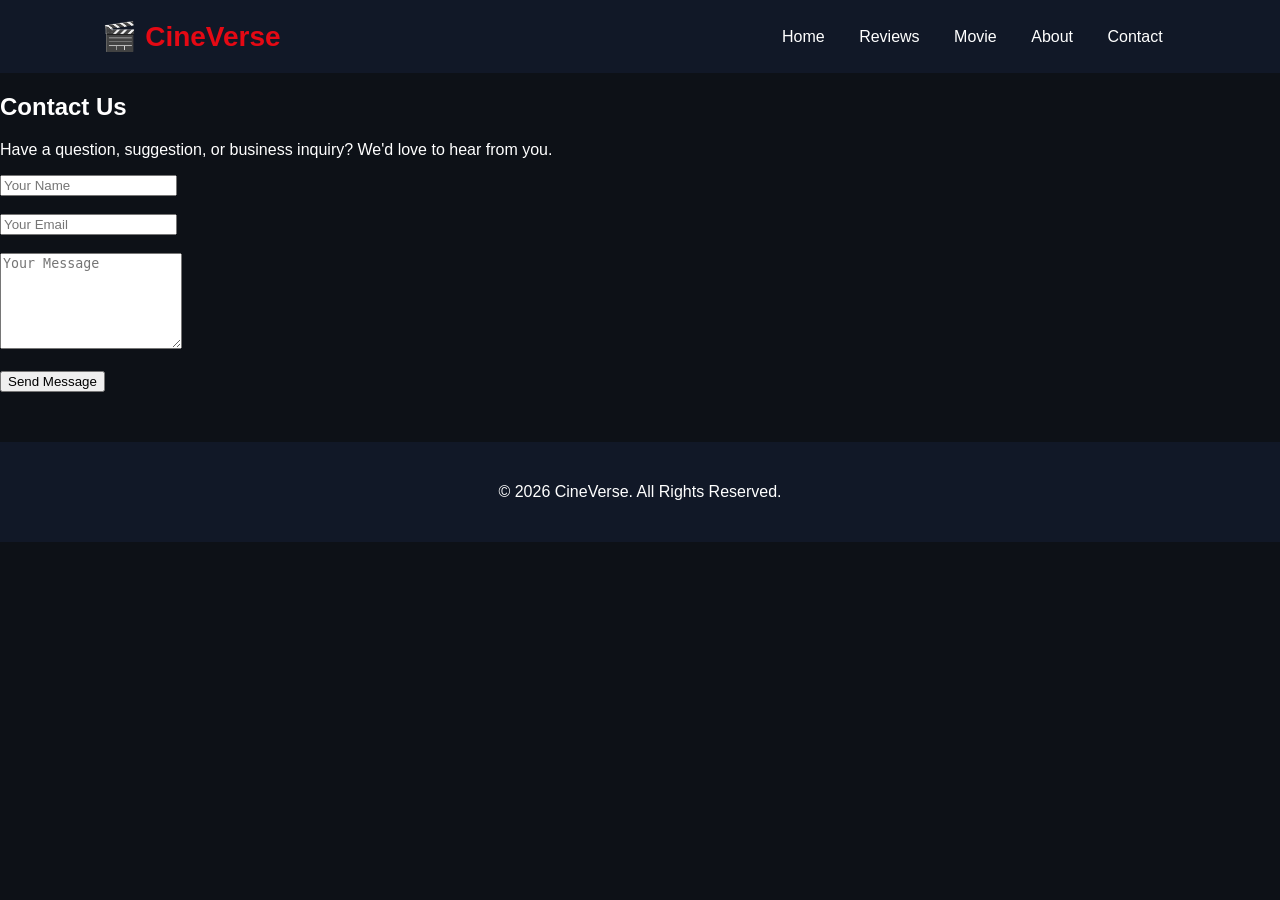
==== contact.html @ 554d1905 "Create contact.html" ====
<!DOCTYPE html>
<html lang="en">
<head>
<meta charset="UTF-8">
<meta name="viewport" content="width=device-width, initial-scale=1.0">
<title>Contact Us | CineVerse</title>

<link rel="stylesheet" href="style.css">
</head>

<body>

<header>

<div class="logo">🎬 CineVerse</div>

<nav>

<a href="index.html">Home</a>
<a href="reviews.html">Reviews</a>
<a href="movie.html">Movie</a>
<a href="about.html">About</a>
<a href="contact.html">Contact</a>

</nav>

</header>

<section class="featured">

<h1>Contact Us</h1>

<p>
Have a question, suggestion, or business inquiry? We'd love to hear from you.
</p>

<form>

<input type="text" placeholder="Your Name" required>

<br><br>

<input type="email" placeholder="Your Email" required>

<br><br>

<textarea placeholder="Your Message" rows="6" required></textarea>

<br><br>

<button class="review-btn">
Send Message
</button>

</form>

</section>

<footer>

<p>© 2026 CineVerse. All Rights Reserved.</p>

</footer>

</body>
</html>
---- style.css ----
body{
margin:0;
font-family:Arial,sans-serif;
background:#0d1117;
color:#fff;
}

header{
display:flex;
justify-content:space-between;
align-items:center;
padding:20px 8%;
background:#111827;
position:sticky;
top:0;
z-index:1000;
}

.logo{
font-size:28px;
font-weight:bold;
color:#e50914;
}

nav a{
color:#fff;
text-decoration:none;
margin:0 15px;
transition:.3s;
}

nav a:hover{
color:#e50914;
}

.search input{
padding:10px;
border:none;
border-radius:5px;
width:220px;
}

.hero{
height:85vh;
display:flex;
flex-direction:column;
justify-content:center;
align-items:center;
text-align:center;
background:linear-gradient(rgba(0,0,0,.6),rgba(0,0,0,.7)),
url("images/hero.jpg") center/cover;
}

.hero h1{
font-size:60px;
margin-bottom:15px;
}

.hero p{
font-size:20px;
max-width:700px;
}

.btn{
display:inline-block;
margin-top:25px;
padding:14px 30px;
background:#e50914;
color:#fff;
text-decoration:none;
border-radius:6px;
transition:.3s;
}

.btn:hover{
background:#ff1f2d;
}

.trending{
padding:60px 8%;
}

.movie-grid{
display:grid;
grid-template-columns:repeat(auto-fit,minmax(240px,1fr));
gap:25px;
}

.movie-card{
background:#161b22;
border-radius:10px;
overflow:hidden;
transition:.3s;
}

.movie-card:hover{
transform:translateY(-8px);
box-shadow:0 15px 35px rgba(0,0,0,.4);
}

.movie-card img{
width:100%;
height:340px;
object-fit:cover;
}

.movie-card h3{
padding:15px;
margin:0;
}

.movie-card p{
padding:0 15px 20px;
color:#ffd700;
}

footer{
background:#111827;
text-align:center;
padding:25px;
margin-top:50px;
}

@media(max-width:768px){

header{
flex-direction:column;
gap:15px;
}

nav{
display:flex;
flex-wrap:wrap;
justify-content:center;
}

.hero h1{
font-size:38px;
}

.hero p{
font-size:16px;
}

.search input{
width:180px;
}

}
.movie-details{
display:flex;
flex-wrap:wrap;
gap:40px;
padding:80px 8%;
align-items:flex-start;
}

.movie-poster img{
width:320px;
border-radius:12px;
box-shadow:0 10px 30px rgba(0,0,0,.4);
}

.movie-info{
flex:1;
}

.movie-info h1{
font-size:42px;
margin-bottom:20px;
}

.movie-info p{
line-height:1.8;
margin-bottom:15px;
}

.movie-info h2{
margin-top:30px;
margin-bottom:15px;
}

@media(max-width:768px){

.movie-details{
flex-direction:column;
text-align:center;
}

.movie-poster img{
width:100%;
max-width:320px;
}

}
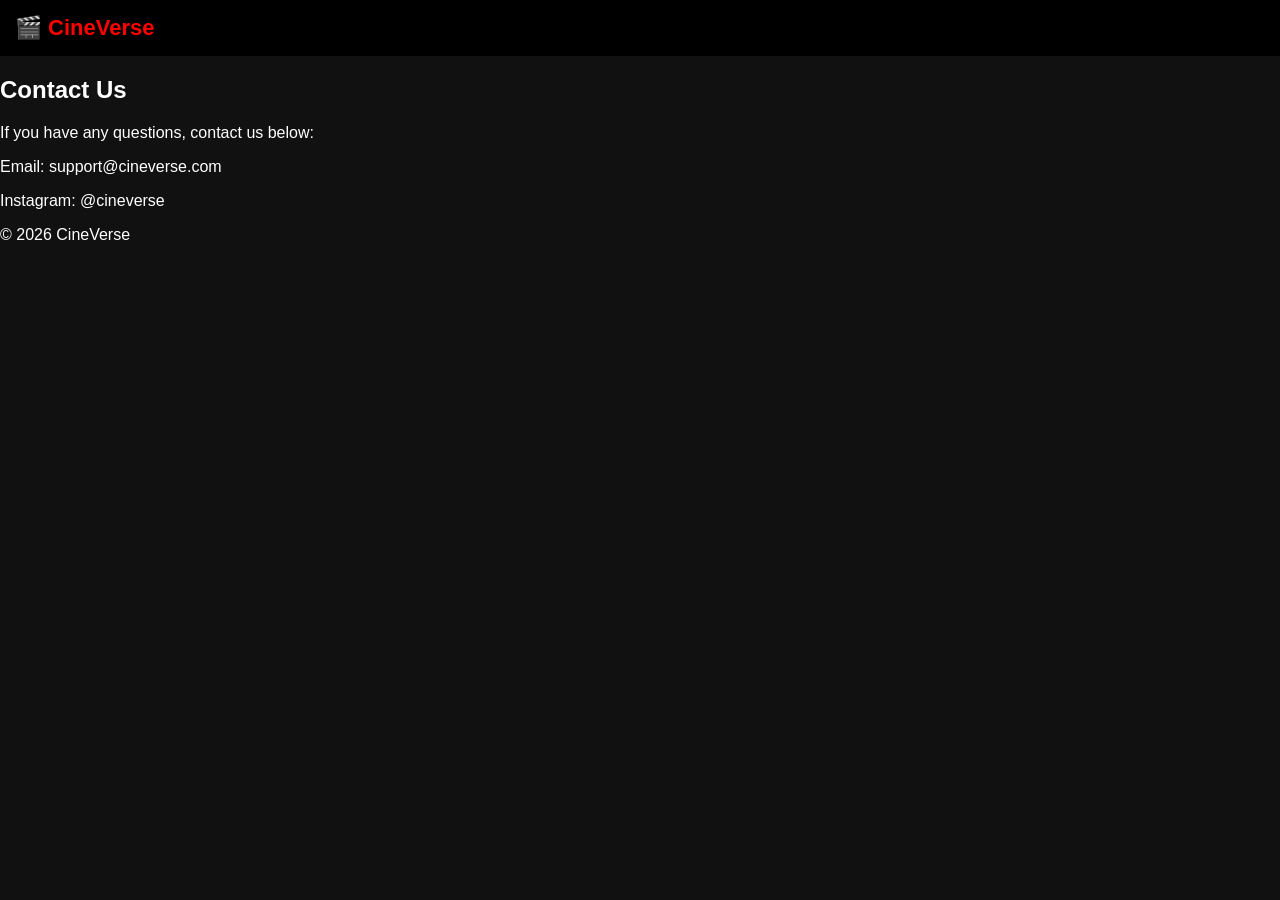
==== commit 723af6eb: "Update contact.html" ====
--- a/contact.html
+++ b/contact.html
@@ -1,65 +1,27 @@
 <!DOCTYPE html>
-<html lang="en">
+<html>
 <head>
-<meta charset="UTF-8">
-<meta name="viewport" content="width=device-width, initial-scale=1.0">
-<title>Contact Us | CineVerse</title>
-
+<title>Contact - CineVerse</title>
 <link rel="stylesheet" href="style.css">
 </head>
-
 <body>
 
 <header>
-
-<div class="logo">🎬 CineVerse</div>
-
-<nav>
-
-<a href="index.html">Home</a>
-<a href="reviews.html">Reviews</a>
-<a href="movie.html">Movie</a>
-<a href="about.html">About</a>
-<a href="contact.html">Contact</a>
-
-</nav>
-
+  <div class="logo">🎬 CineVerse</div>
 </header>
 
 <section class="featured">
+  <h2>Contact Us</h2>
 
-<h1>Contact Us</h1>
+  <p>If you have any questions, contact us below:</p>
 
-<p>
-Have a question, suggestion, or business inquiry? We'd love to hear from you.
-</p>
-
-<form>
-
-<input type="text" placeholder="Your Name" required>
-
-<br><br>
-
-<input type="email" placeholder="Your Email" required>
-
-<br><br>
-
-<textarea placeholder="Your Message" rows="6" required></textarea>
-
-<br><br>
-
-<button class="review-btn">
-Send Message
-</button>
-
-</form>
+  <p>Email: support@cineverse.com</p>
+  <p>Instagram: @cineverse</p>
 
 </section>
 
 <footer>
-
-<p>© 2026 CineVerse. All Rights Reserved.</p>
-
+  <p>© 2026 CineVerse</p>
 </footer>
 
 </body>
--- a/style.css
+++ b/style.css
@@ -1,195 +1,81 @@
 body{
 margin:0;
-font-family:Arial,sans-serif;
-background:#0d1117;
+background:#111;
 color:#fff;
+font-family:Arial;
 }
 
 header{
 display:flex;
 justify-content:space-between;
-align-items:center;
-padding:20px 8%;
-background:#111827;
+padding:15px;
+background:#000;
 position:sticky;
 top:0;
-z-index:1000;
 }
 
 .logo{
-font-size:28px;
+color:red;
 font-weight:bold;
-color:#e50914;
+font-size:22px;
 }
 
-nav a{
-color:#fff;
-text-decoration:none;
-margin:0 15px;
-transition:.3s;
+#searchInput{
+padding:8px;
+width:250px;
 }
 
-nav a:hover{
-color:#e50914;
+.section-title{
+padding:10px 20px;
+color:red;
 }
 
-.search input{
-padding:10px;
-border:none;
-border-radius:5px;
-width:220px;
-}
-
-.hero{
-height:85vh;
+.movie-row{
 display:flex;
-flex-direction:column;
-justify-content:center;
-align-items:center;
-text-align:center;
-background:linear-gradient(rgba(0,0,0,.6),rgba(0,0,0,.7)),
-url("images/hero.jpg") center/cover;
-}
-
-.hero h1{
-font-size:60px;
-margin-bottom:15px;
-}
-
-.hero p{
-font-size:20px;
-max-width:700px;
-}
-
-.btn{
-display:inline-block;
-margin-top:25px;
-padding:14px 30px;
-background:#e50914;
-color:#fff;
-text-decoration:none;
-border-radius:6px;
-transition:.3s;
-}
-
-.btn:hover{
-background:#ff1f2d;
-}
-
-.trending{
-padding:60px 8%;
-}
-
-.movie-grid{
-display:grid;
-grid-template-columns:repeat(auto-fit,minmax(240px,1fr));
-gap:25px;
+overflow-x:auto;
+gap:15px;
+padding:20px;
 }
 
 .movie-card{
-background:#161b22;
-border-radius:10px;
-overflow:hidden;
-transition:.3s;
-}
-
-.movie-card:hover{
-transform:translateY(-8px);
-box-shadow:0 15px 35px rgba(0,0,0,.4);
+min-width:180px;
+cursor:pointer;
+transition:0.3s;
 }
 
 .movie-card img{
 width:100%;
-height:340px;
-object-fit:cover;
+border-radius:10px;
 }
 
-.movie-card h3{
-padding:15px;
-margin:0;
+.movie-card:hover{
+transform:scale(1.08);
+}
+.detail{
+text-align:center;
+padding:30px;
 }
 
-.movie-card p{
-padding:0 15px 20px;
-color:#ffd700;
+.detail img{
+width:250px;
+border-radius:10px;
 }
 
-footer{
-background:#111827;
-text-align:center;
-padding:25px;
-margin-top:50px;
+button{
+padding:10px 20px;
+background:red;
+color:#fff;
+border:none;
+cursor:pointer;
+margin-top:10px;
 }
 
-@media(max-width:768px){
-
-header{
-flex-direction:column;
-gap:15px;
+/* loading animation */
+.movie-card{
+animation:fade 0.3s ease-in;
 }
 
-nav{
-display:flex;
-flex-wrap:wrap;
-justify-content:center;
+@keyframes fade{
+from{opacity:0; transform:scale(0.9);}
+to{opacity:1; transform:scale(1);}
 }
-
-.hero h1{
-font-size:38px;
-}
-
-.hero p{
-font-size:16px;
-}
-
-.search input{
-width:180px;
-}
-
-}
-.movie-details{
-display:flex;
-flex-wrap:wrap;
-gap:40px;
-padding:80px 8%;
-align-items:flex-start;
-}
-
-.movie-poster img{
-width:320px;
-border-radius:12px;
-box-shadow:0 10px 30px rgba(0,0,0,.4);
-}
-
-.movie-info{
-flex:1;
-}
-
-.movie-info h1{
-font-size:42px;
-margin-bottom:20px;
-}
-
-.movie-info p{
-line-height:1.8;
-margin-bottom:15px;
-}
-
-.movie-info h2{
-margin-top:30px;
-margin-bottom:15px;
-}
-
-@media(max-width:768px){
-
-.movie-details{
-flex-direction:column;
-text-align:center;
-}
-
-.movie-poster img{
-width:100%;
-max-width:320px;
-}
-
-}
